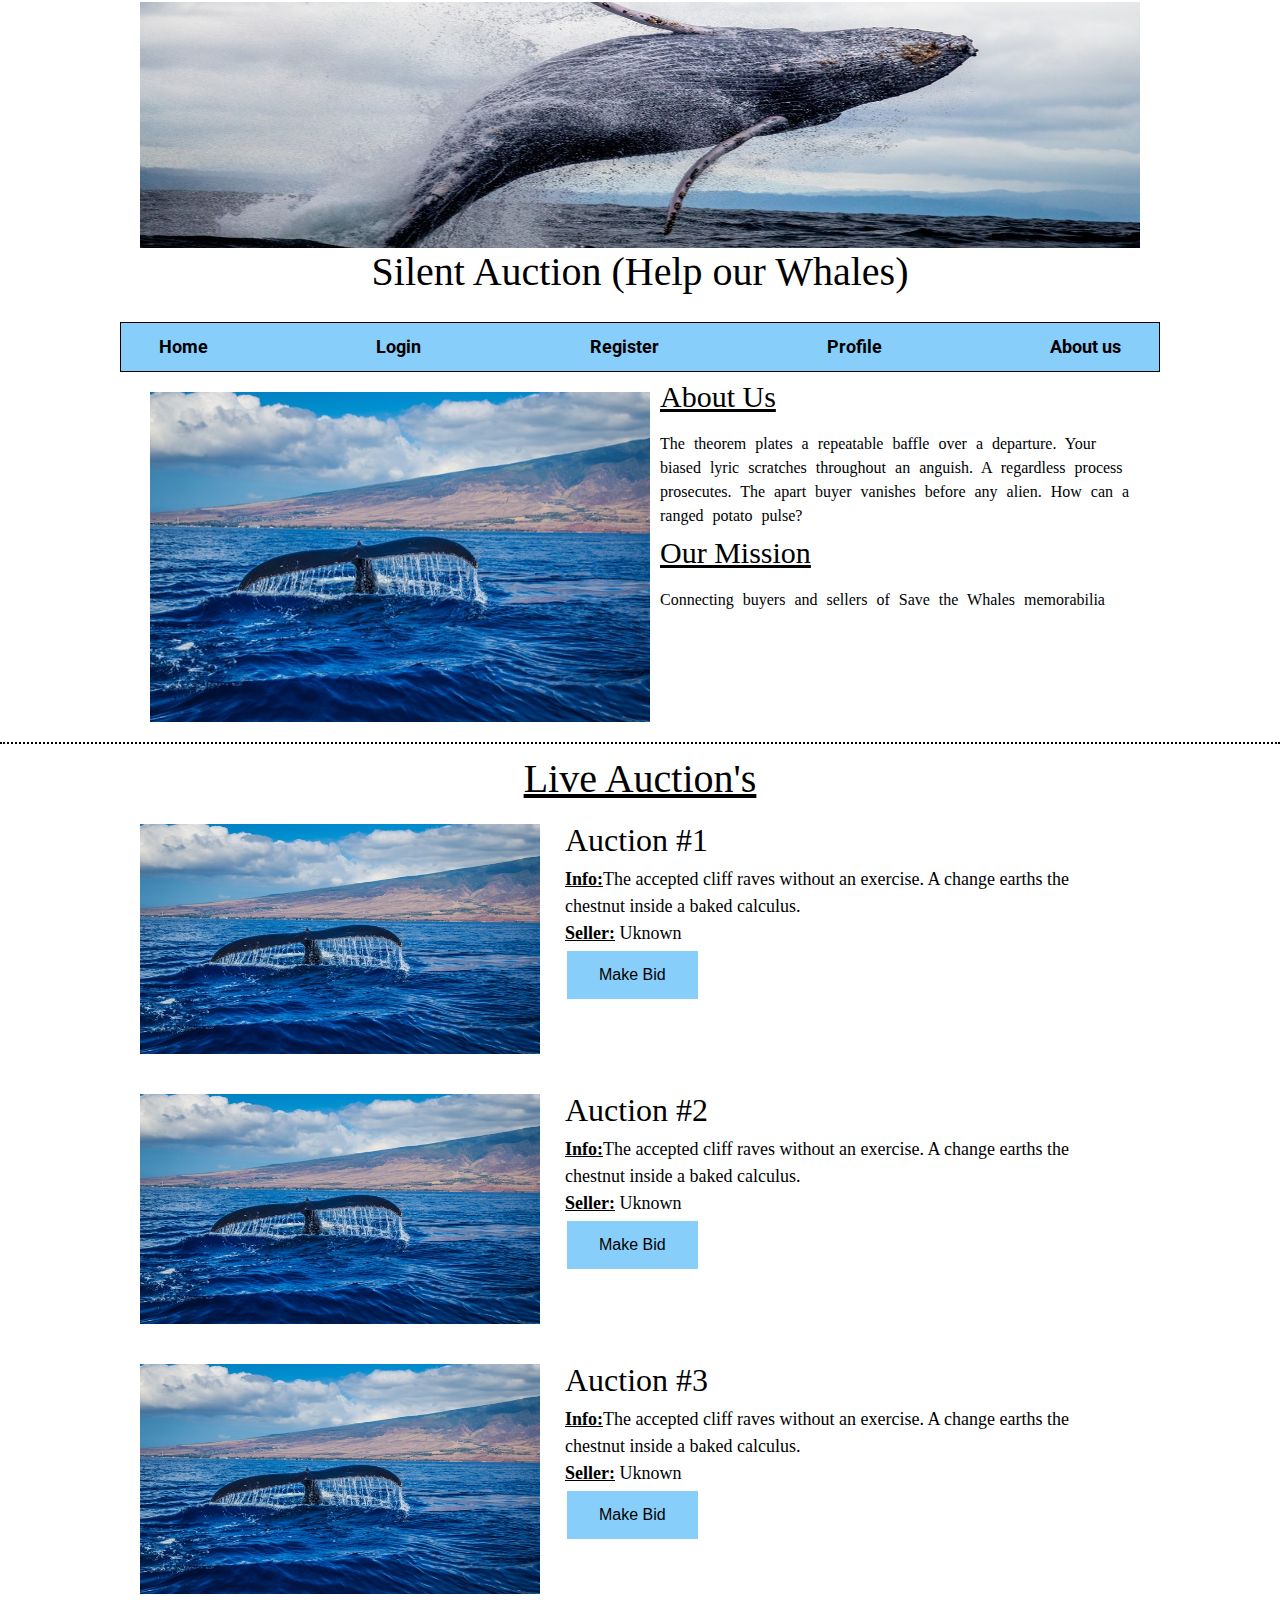
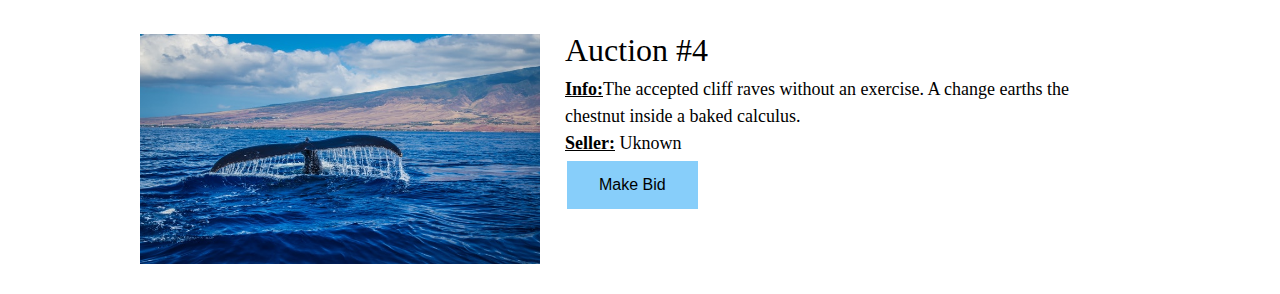
==== index.html @ 061c94ac "Finished Nav, working on mobile" ====
<!doctype html>

<html lang="en">
<head>
  <meta charset="utf-8">

  <title>Silent Auction</title>

  <link href="https://fonts.googleapis.com/css?family=Indie+Flower|Roboto" rel="stylesheet">
  <link href="css/index.css" rel="stylesheet">
  <meta name="viewport" content="width=device-width, initial-scale=1.0" />

  </head>
  <div class="navigation">
    <img src="img/whale-header.jpg" class="jumping-whale" alt="Whale">
    <nav>
      <h1>Silent Auction (Help our Whales)</h1>
      <ul>
        <a href="#">Home</a>
        <a href="#">Login</a>
        <a href="#">Register</a>
        <a href="#">Profile</a>
        <a href="#">About us</a>
      </ul>
    </nav>
  </div>
  <section class="about-us">
  <img src="img/about-us-pic.jpg" class="whale1" alt="We Love Whales">
  <div>
    <h1>About Us</h1>
    <p>The theorem plates a repeatable baffle over a departure. Your biased lyric scratches throughout an anguish. A regardless process prosecutes. The apart buyer vanishes before any alien. How can a ranged potato pulse?</p>
    <h1>Our Mission</h1>
    <p>Connecting buyers and sellers of Save the Whales memorabilia </p>
  </div>
  </section>
  <section class="live-auction">
    <h1>Live Auction's</h1>
        <div class="div1">
          <img src="img/about-us-pic.jpg" class="auction1">
            <h2>Auction #1</h2>
            <p><span class="bold">Info:</span>The accepted cliff raves without an exercise. A change earths the chestnut inside a baked calculus.
              <br> 
                <span class="bold">Seller:</span> Uknown
                  <br>
                    <button class="button">Make Bid</button>
            </p>
        </div>
    <div class="div2">
      <img src="img/about-us-pic.jpg" class="auction1">
        <h2>Auction #2</h2>
        <p><span class="bold">Info:</span>The accepted cliff raves without an exercise. A change earths the chestnut inside a baked calculus.
        <br> 
        <span class="bold">Seller:</span> Uknown
        <br>
        <button class="button">Make Bid</button>
        </p>
    </div>
  <div class="div3">
    <img src="img/about-us-pic.jpg" class="auction1">
      <h2>Auction #3</h2>
      <p><span class="bold">Info:</span>The accepted cliff raves without an exercise. A change earths the chestnut inside a baked calculus.
       <br> 
       <span class="bold">Seller:</span> Uknown
       <br>
        <button class="button">Make Bid</button>
      </p>
  </div>
  <div class="div4">
    <img src="img/about-us-pic.jpg" class="auction1">
      <h2>Auction #4</h2>
      <p><span class="bold">Info:</span>The accepted cliff raves without an exercise. A change earths the chestnut inside a baked calculus.
       <br> 
       <span class="bold">Seller:</span> Uknown
       <br>
        <button class="button">Make Bid</button>
      </p>
  </div>
</section>
  <footer>
    <h3></h3>
  </footer>

  </html>
---- css/index.css ----
html,
body,
div,
span,
applet,
object,
iframe,
h1,
h2,
h3,
h4,
h5,
h6,
p,
blockquote,
pre,
a,
abbr,
acronym,
address,
big,
cite,
code,
del,
dfn,
em,
img,
ins,
kbd,
q,
s,
samp,
small,
strike,
strong,
sub,
sup,
tt,
var,
b,
u,
i,
center,
dl,
dt,
dd,
ol,
ul,
li,
fieldset,
form,
label,
legend,
table,
caption,
tbody,
tfoot,
thead,
tr,
th,
td,
article,
aside,
canvas,
details,
embed,
figure,
figcaption,
footer,
header,
hgroup,
menu,
nav,
output,
ruby,
section,
summary,
time,
mark,
audio,
video {
  margin: 0;
  padding: 0;
  border: 0;
  font-size: 100%;
  font: inherit;
  vertical-align: baseline;
}
/* HTML5 display-role reset for older browsers */
article,
aside,
details,
figcaption,
figure,
footer,
header,
hgroup,
menu,
nav,
section {
  display: block;
}
body {
  line-height: 1;
}
ol,
ul {
  list-style: none;
}
blockquote,
q {
  quotes: none;
}
blockquote:before,
blockquote:after,
q:before,
q:after {
  content: '';
  content: none;
}
table {
  border-collapse: collapse;
  border-spacing: 0;
}
* {
  box-sizing: border-box;
}
html {
  font-size: 62.5%;
}
html,
body {
  font-family: 'Roboto', sans-serif;
}
h1,
h2,
h3,
h4,
h5 {
  font-family: 'Comic Sans MS', cursive;
}
h1 {
  font-size: 4rem;
}
h2 {
  font-size: 3.2rem;
  padding-bottom: 10px;
}
h4 {
  font-size: 2.5rem;
  padding-bottom: 10px;
}
p {
  font-family: 'Comic Sans MS', cursive;
  line-height: 1.5;
  font-size: 1.6rem;
  padding-bottom: 10px;
}
img {
  max-width: 100%;
  height: auto;
}
.container {
  max-width: 800px;
  width: 100%;
  margin: 0 auto;
}
.jumping-whale {
  height: 250px;
  width: 100%;
  padding: 2px 140px;
}
nav {
  padding: 0px 120px;
}
nav h1 {
  font-size: 4rem;
  height: 70px;
  text-align: center;
  padding-bottom: 20px;
}
ul {
  border: 1px solid black;
  display: flex;
  flex-direction: row;
  flex-wrap: nowrap;
  justify-content: space-between;
  align-items: center;
  height: 50px;
  background-color: lightskyblue;
}
ul a {
  padding: 15px 38px;
  font-size: 1.8rem;
  font-weight: bold;
  color: black;
  text-decoration: none;
}
ul a:hover:not(.active) {
  background-color: #555;
  color: orange;
  background-color: darkblue;
}
.about-us {
  display: flex;
  padding: 10px 140px;
  border-bottom: 2px dotted black;
}
.about-us .whale1 {
  margin: 10px;
  width: 50%;
}
.about-us h1 {
  padding-bottom: 20px;
  font-size: 3rem;
  text-decoration: underline;
}
.about-us p {
  word-spacing: 5px;
}
.live-auction h1 {
  text-align: center;
  text-decoration: underline;
  padding: 15px 0px;
}
.live-auction .div1 {
  padding: 10px 140px;
  display: flex;
  flex-direction: column;
  height: 250px;
  flex-wrap: wrap;
  margin-bottom: 20px;
}
.live-auction .div2 {
  padding: 10px 140px;
  display: flex;
  flex-direction: column;
  height: 250px;
  flex-wrap: wrap;
  margin-bottom: 20px;
}
.live-auction .div3 {
  padding: 10px 140px;
  display: flex;
  flex-direction: column;
  height: 250px;
  flex-wrap: wrap;
  margin-bottom: 20px;
}
.live-auction .div4 {
  padding: 10px 140px;
  display: flex;
  flex-direction: column;
  height: 250px;
  flex-wrap: wrap;
  margin-bottom: 20px;
}
.live-auction .auction1 {
  width: 40%;
  height: 100%;
}
.live-auction h2 {
  width: 40%;
}
.live-auction p {
  width: 55%;
  padding-bottom: 10px;
  font-size: 1.8rem;
}
.live-auction .button {
  background-color: lightskyblue;
  border: none;
  color: black;
  padding: 15px 32px;
  text-align: center;
  text-decoration: none;
  font-size: 16px;
  margin: 4px 2px;
  cursor: pointer;
}
.live-auction .button:hover:not(.active) {
  background-color: #555;
  color: orange;
  background-color: darkblue;
}
.live-auction .bold {
  font-weight: 900;
  text-decoration: underline;
}
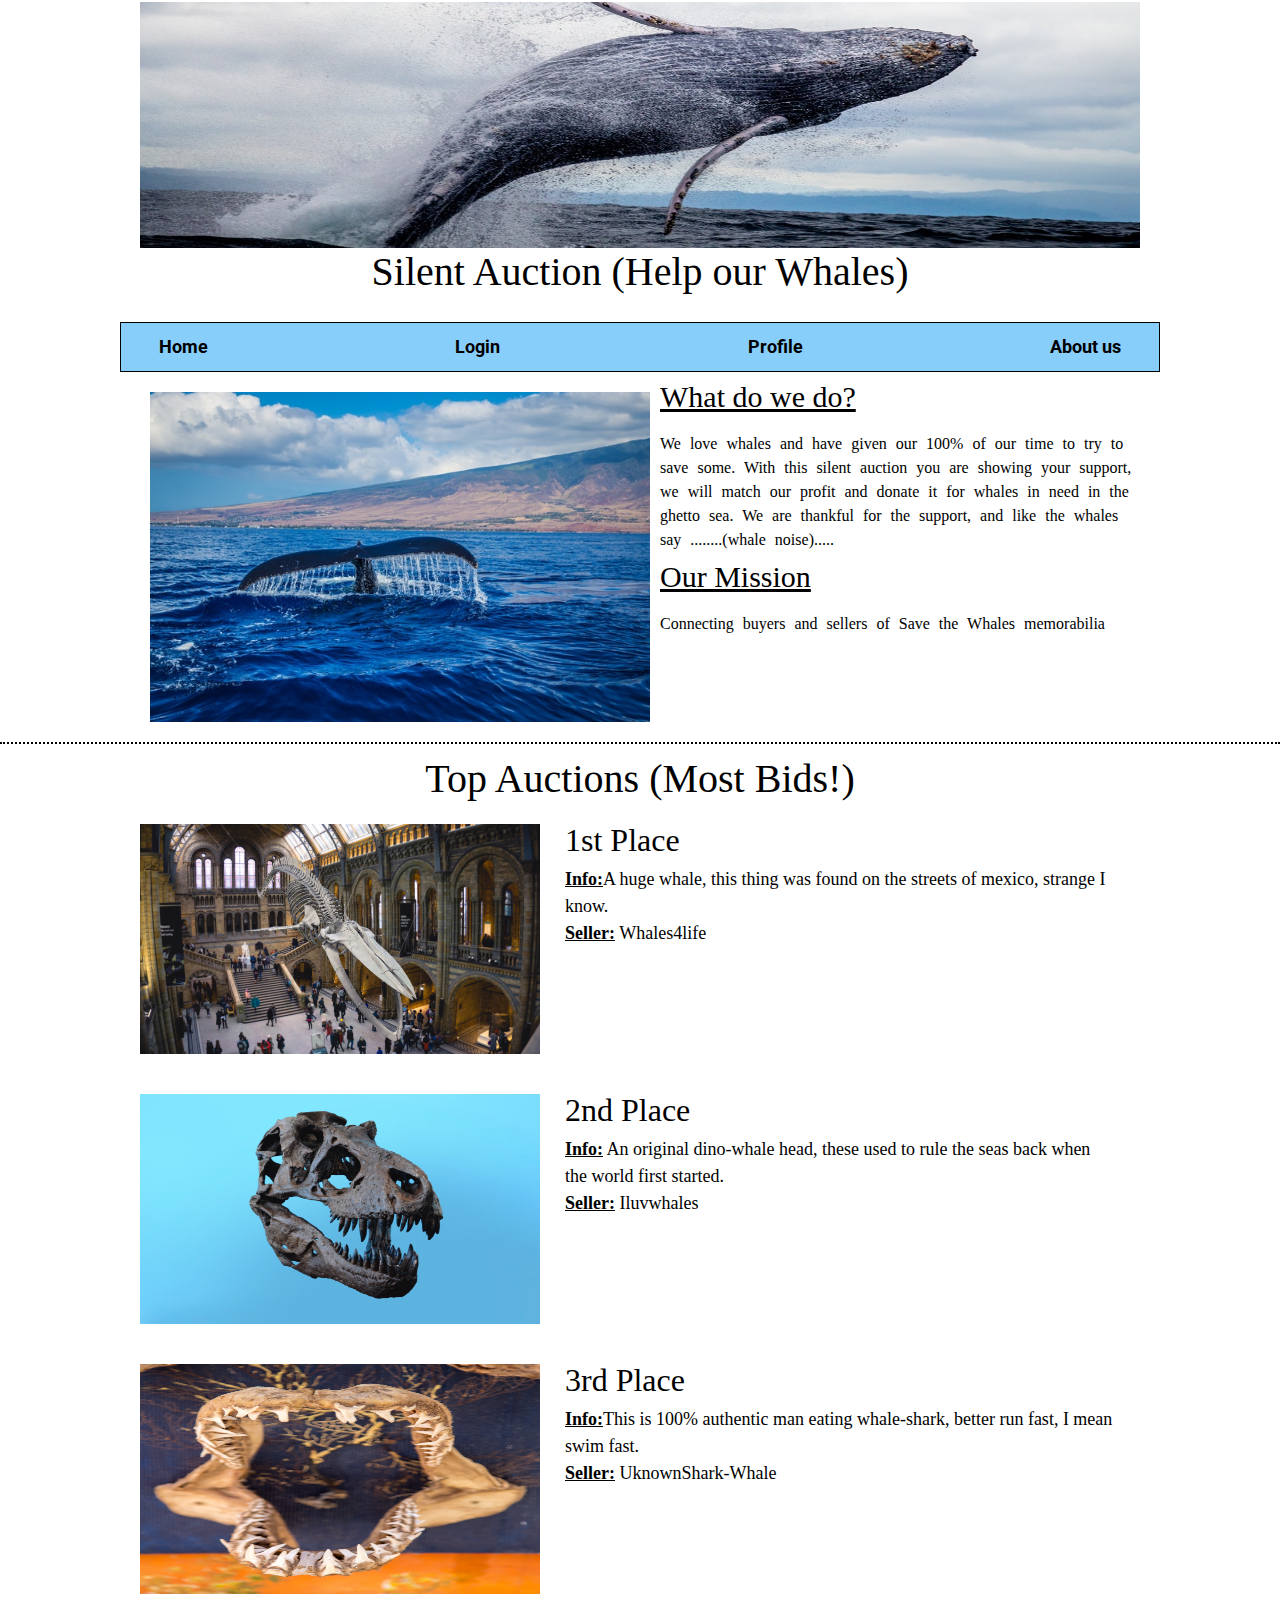
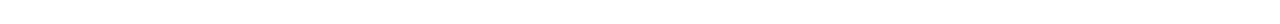
==== commit 95dc6f65: "Finished home-page details." ====
--- a/index.html
+++ b/index.html
@@ -18,54 +18,53 @@
       <ul>
         <a href="#">Home</a>
         <a href="#">Login</a>
-        <a href="#">Register</a>
         <a href="#">Profile</a>
-        <a href="#">About us</a>
+        <a href="/UI/aboutus.html">About us</a>
       </ul>
     </nav>
   </div>
   <section class="about-us">
   <img src="img/about-us-pic.jpg" class="whale1" alt="We Love Whales">
   <div>
-    <h1>About Us</h1>
-    <p>The theorem plates a repeatable baffle over a departure. Your biased lyric scratches throughout an anguish. A regardless process prosecutes. The apart buyer vanishes before any alien. How can a ranged potato pulse?</p>
+    <h1>What do we do?</h1>
+    <p>We love whales and have given our 100% of our time to try to save some. With this silent auction you are showing your support, we will match our profit and donate it for whales in need in the ghetto sea. We are thankful for the support, and like the whales say ........(whale noise).....</p>
     <h1>Our Mission</h1>
     <p>Connecting buyers and sellers of Save the Whales memorabilia </p>
   </div>
   </section>
   <section class="live-auction">
-    <h1>Live Auction's</h1>
+    <h1>Top Auctions (Most Bids!)</h1>
         <div class="div1">
-          <img src="img/about-us-pic.jpg" class="auction1">
-            <h2>Auction #1</h2>
-            <p><span class="bold">Info:</span>The accepted cliff raves without an exercise. A change earths the chestnut inside a baked calculus.
+          <img src="img/Auction1.jpg" class="auction1">
+            <h2>1st Place</h2>
+            <p><span class="bold">Info:</span>A huge whale, this thing was found on the streets of mexico, strange I know. 
               <br> 
-                <span class="bold">Seller:</span> Uknown
+                <span class="bold">Seller:</span> Whales4life
                   <br>
-                    <button class="button">Make Bid</button>
+                    <!-- <button class="button">Make Bid</button> -->
             </p>
         </div>
     <div class="div2">
-      <img src="img/about-us-pic.jpg" class="auction1">
-        <h2>Auction #2</h2>
-        <p><span class="bold">Info:</span>The accepted cliff raves without an exercise. A change earths the chestnut inside a baked calculus.
+      <img src="img/Auction2.jpg" class="auction1">
+        <h2>2nd Place</h2>
+        <p><span class="bold">Info:</span> An original dino-whale head, these used to rule the seas back when the world first started.
         <br> 
-        <span class="bold">Seller:</span> Uknown
+        <span class="bold">Seller:</span> Iluvwhales
         <br>
-        <button class="button">Make Bid</button>
+        <!-- <button class="button">Make Bid</button> -->
         </p>
     </div>
   <div class="div3">
-    <img src="img/about-us-pic.jpg" class="auction1">
-      <h2>Auction #3</h2>
-      <p><span class="bold">Info:</span>The accepted cliff raves without an exercise. A change earths the chestnut inside a baked calculus.
+    <img src="img/Auction3.jpg" class="auction1">
+      <h2>3rd Place</h2>
+      <p><span class="bold">Info:</span>This is 100% authentic man eating whale-shark, better run fast, I mean swim fast. 
        <br> 
-       <span class="bold">Seller:</span> Uknown
+       <span class="bold">Seller:</span> UknownShark-Whale
        <br>
-        <button class="button">Make Bid</button>
+        <!-- <button class="button"></button> -->
       </p>
   </div>
-  <div class="div4">
+  <!-- <div class="div4">
     <img src="img/about-us-pic.jpg" class="auction1">
       <h2>Auction #4</h2>
       <p><span class="bold">Info:</span>The accepted cliff raves without an exercise. A change earths the chestnut inside a baked calculus.
@@ -74,7 +73,7 @@
        <br>
         <button class="button">Make Bid</button>
       </p>
-  </div>
+  </div> -->
 </section>
   <footer>
     <h3></h3>
--- a/css/index.css
+++ b/css/index.css
@@ -220,7 +220,7 @@
 }
 .live-auction h1 {
   text-align: center;
-  text-decoration: underline;
+  text-decoration: none;
   padding: 15px 0px;
 }
 .live-auction .div1 {
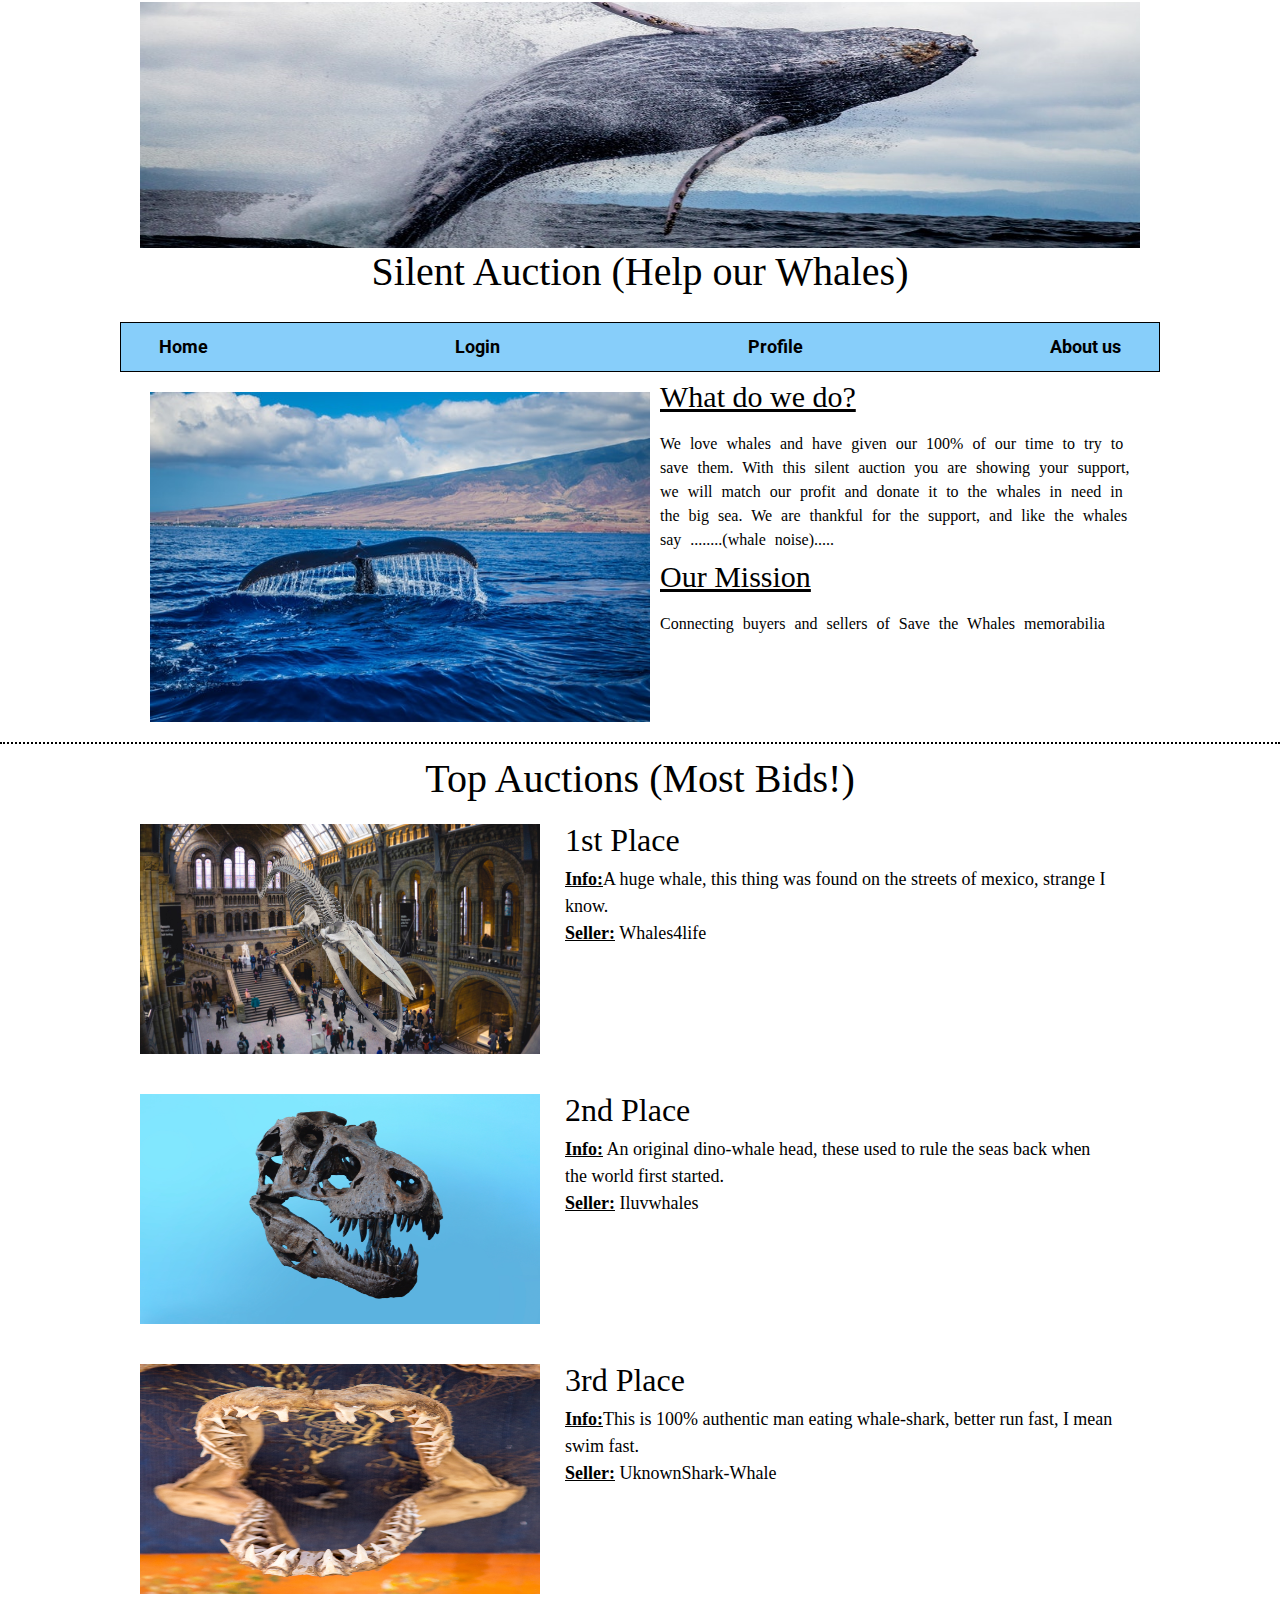
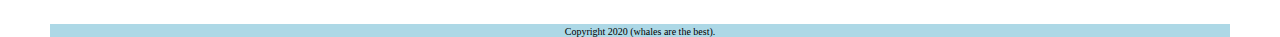
==== commit 7f744309: "finished homepage, working on fninishing about-us page." ====
--- a/index.html
+++ b/index.html
@@ -27,12 +27,12 @@
   <img src="img/about-us-pic.jpg" class="whale1" alt="We Love Whales">
   <div>
     <h1>What do we do?</h1>
-    <p>We love whales and have given our 100% of our time to try to save some. With this silent auction you are showing your support, we will match our profit and donate it for whales in need in the ghetto sea. We are thankful for the support, and like the whales say ........(whale noise).....</p>
+    <p>We love whales and have given our 100% of our time to try to save them. With this silent auction you are showing your support, we will match our profit and donate it to the whales in need in the big sea. We are thankful for the support, and like the whales say ........(whale noise).....</p>
     <h1>Our Mission</h1>
     <p>Connecting buyers and sellers of Save the Whales memorabilia </p>
   </div>
   </section>
-  <section class="live-auction">
+  <div class="live-auction">
     <h1>Top Auctions (Most Bids!)</h1>
         <div class="div1">
           <img src="img/Auction1.jpg" class="auction1">
@@ -74,9 +74,11 @@
         <button class="button">Make Bid</button>
       </p>
   </div> -->
-</section>
-  <footer>
-    <h3></h3>
+</div>
+  <footer class="bottom">
+    <h3>Copyright 2020 (whales are the best).</h3>
   </footer>
+</div>
+</html>
 
-  </html>+
--- a/css/index.css
+++ b/css/index.css
@@ -201,6 +201,18 @@
   color: orange;
   background-color: darkblue;
 }
+.bottom {
+  display: flex;
+  flex-direction: row;
+  align-items: center;
+  padding: 0px 50px;
+}
+.bottom h3 {
+  width: 100%;
+  padding: 3px 20px 0px 20px;
+  text-align: center;
+  background-color: lightblue;
+}
 .about-us {
   display: flex;
   padding: 10px 140px;
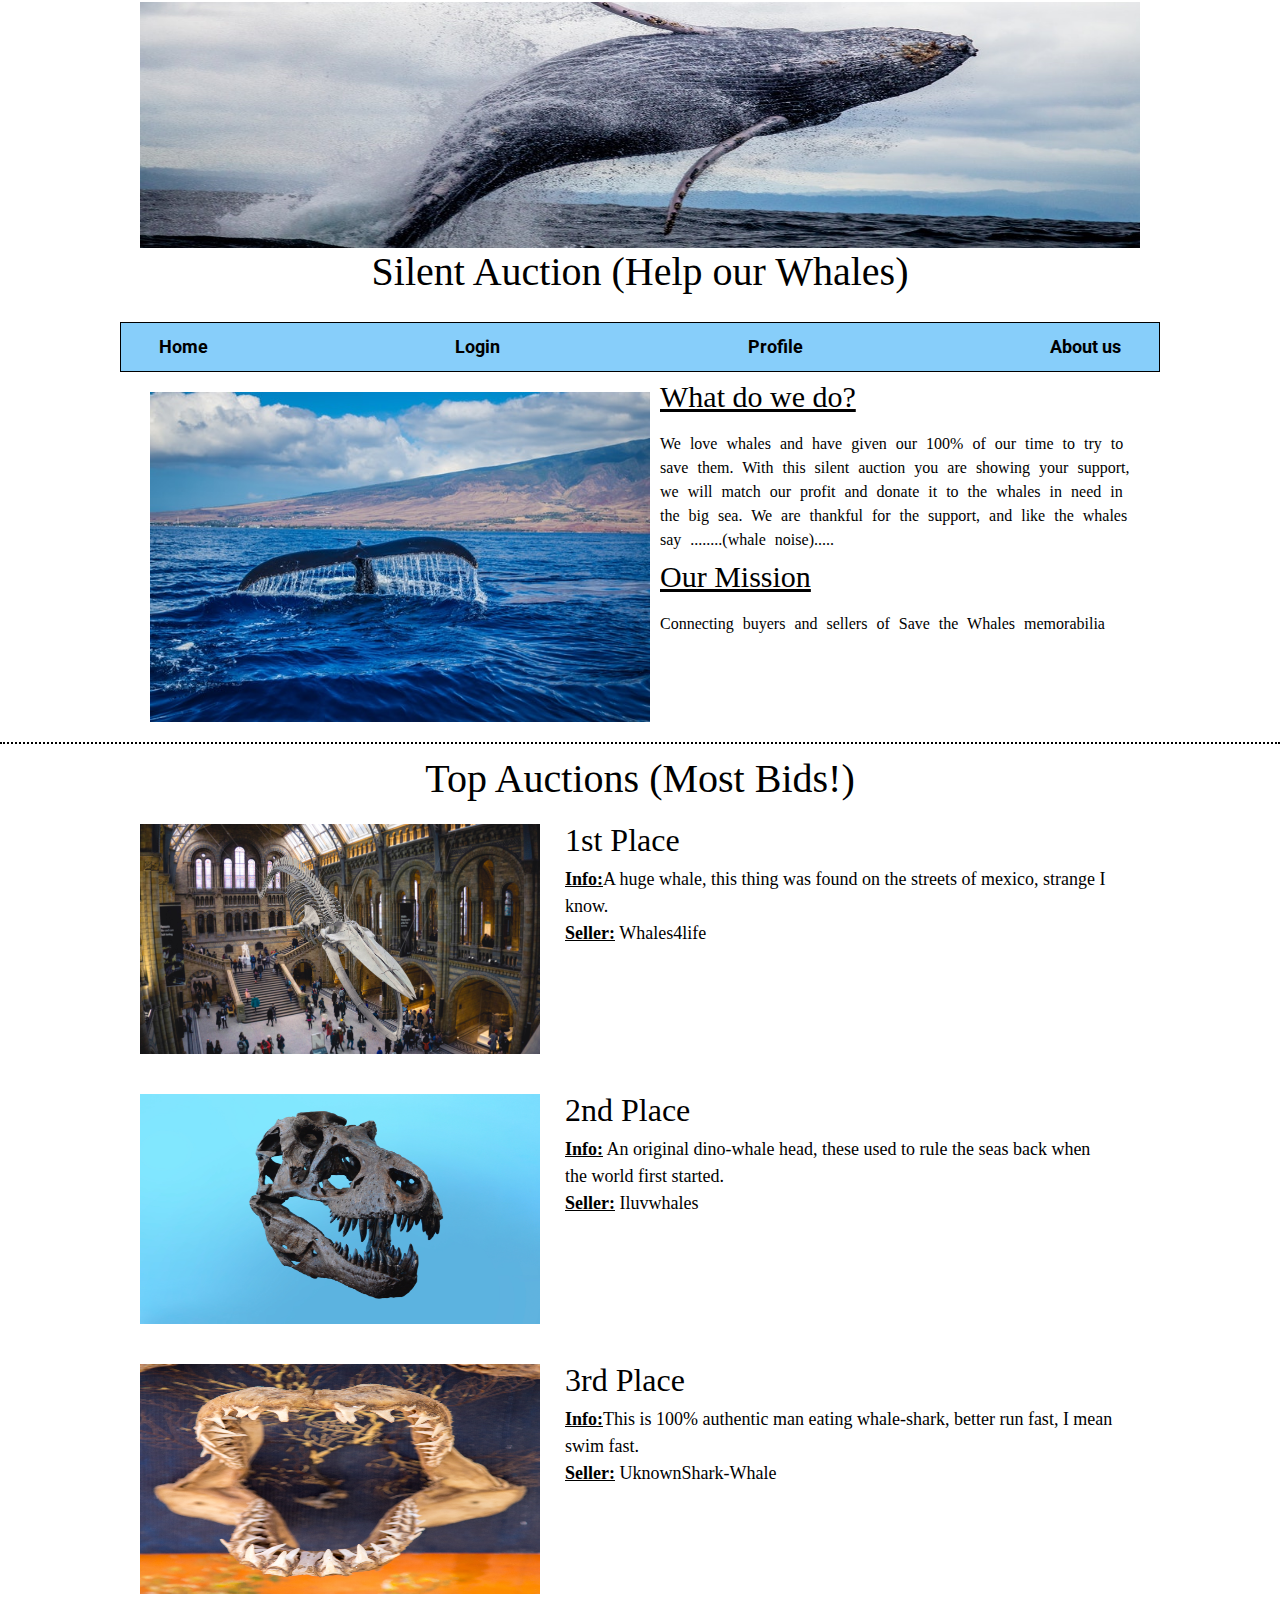
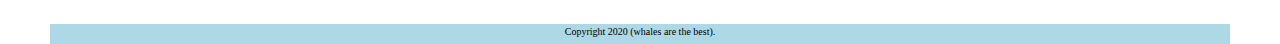
==== commit bd975526: "finihshed" ====
--- a/index.html
+++ b/index.html
@@ -16,10 +16,10 @@
     <nav>
       <h1>Silent Auction (Help our Whales)</h1>
       <ul>
-        <a href="#">Home</a>
+        <a href="/index.html">Home</a>
         <a href="#">Login</a>
         <a href="#">Profile</a>
-        <a href="/UI/aboutus.html">About us</a>
+        <a href="/aboutus.html">About us</a>
       </ul>
     </nav>
   </div>
--- a/css/index.css
+++ b/css/index.css
@@ -170,14 +170,33 @@
   width: 100%;
   padding: 2px 140px;
 }
+@media (max-width: 500px) {
+  .jumping-whale {
+    height: 150px;
+    width: 80%;
+    padding: 0px 20px;
+    margin: 0px 10%;
+  }
+}
 nav {
   padding: 0px 120px;
+}
+@media (max-width: 500px) {
+  nav {
+    width: 100%;
+    padding: 0px 30px;
+  }
 }
 nav h1 {
   font-size: 4rem;
   height: 70px;
   text-align: center;
   padding-bottom: 20px;
+}
+@media (max-width: 500px) {
+  nav h1 {
+    font-size: 3rem;
+  }
 }
 ul {
   border: 1px solid black;
@@ -189,6 +208,20 @@
   height: 50px;
   background-color: lightskyblue;
 }
+@media (max-width: 500px) {
+  ul {
+    display: flex;
+    flex-direction: column;
+    height: 250px;
+    margin: 0px;
+    text-align: center;
+    padding: 0px;
+  }
+  ul a {
+    width: 100%;
+    border-bottom: 1px solid black;
+  }
+}
 ul a {
   padding: 15px 38px;
   font-size: 1.8rem;
@@ -212,21 +245,39 @@
   padding: 3px 20px 0px 20px;
   text-align: center;
   background-color: lightblue;
+  height: 20px;
 }
 .about-us {
   display: flex;
   padding: 10px 140px;
   border-bottom: 2px dotted black;
+}
+@media (max-width: 500px) {
+  .about-us {
+    display: flex;
+    flex-direction: column;
+    padding: 10px 30px;
+  }
 }
 .about-us .whale1 {
   margin: 10px;
   width: 50%;
+}
+@media (max-width: 500px) {
+  .about-us .whale1 {
+    width: 100%;
+  }
 }
 .about-us h1 {
   padding-bottom: 20px;
   font-size: 3rem;
   text-decoration: underline;
 }
+@media (max-width: 500px) {
+  .about-us h1 {
+    text-align: center;
+  }
+}
 .about-us p {
   word-spacing: 5px;
 }
@@ -243,6 +294,16 @@
   flex-wrap: wrap;
   margin-bottom: 20px;
 }
+@media (max-width: 500px) {
+  .live-auction .div1 {
+    display: flex;
+    flex-direction: column;
+    height: 100%;
+    padding: 0px;
+    align-items: center;
+    text-align: center;
+  }
+}
 .live-auction .div2 {
   padding: 10px 140px;
   display: flex;
@@ -251,6 +312,16 @@
   flex-wrap: wrap;
   margin-bottom: 20px;
 }
+@media (max-width: 500px) {
+  .live-auction .div2 {
+    display: flex;
+    flex-direction: column;
+    height: 100%;
+    padding: 0px;
+    align-items: center;
+    text-align: center;
+  }
+}
 .live-auction .div3 {
   padding: 10px 140px;
   display: flex;
@@ -258,6 +329,16 @@
   height: 250px;
   flex-wrap: wrap;
   margin-bottom: 20px;
+}
+@media (max-width: 500px) {
+  .live-auction .div3 {
+    display: flex;
+    flex-direction: column;
+    height: 100%;
+    padding: 0px;
+    align-items: center;
+    text-align: center;
+  }
 }
 .live-auction .div4 {
   padding: 10px 140px;
@@ -278,6 +359,11 @@
   width: 55%;
   padding-bottom: 10px;
   font-size: 1.8rem;
+}
+@media (max-width: 500px) {
+  .live-auction p {
+    width: 80%;
+  }
 }
 .live-auction .button {
   background-color: lightskyblue;
